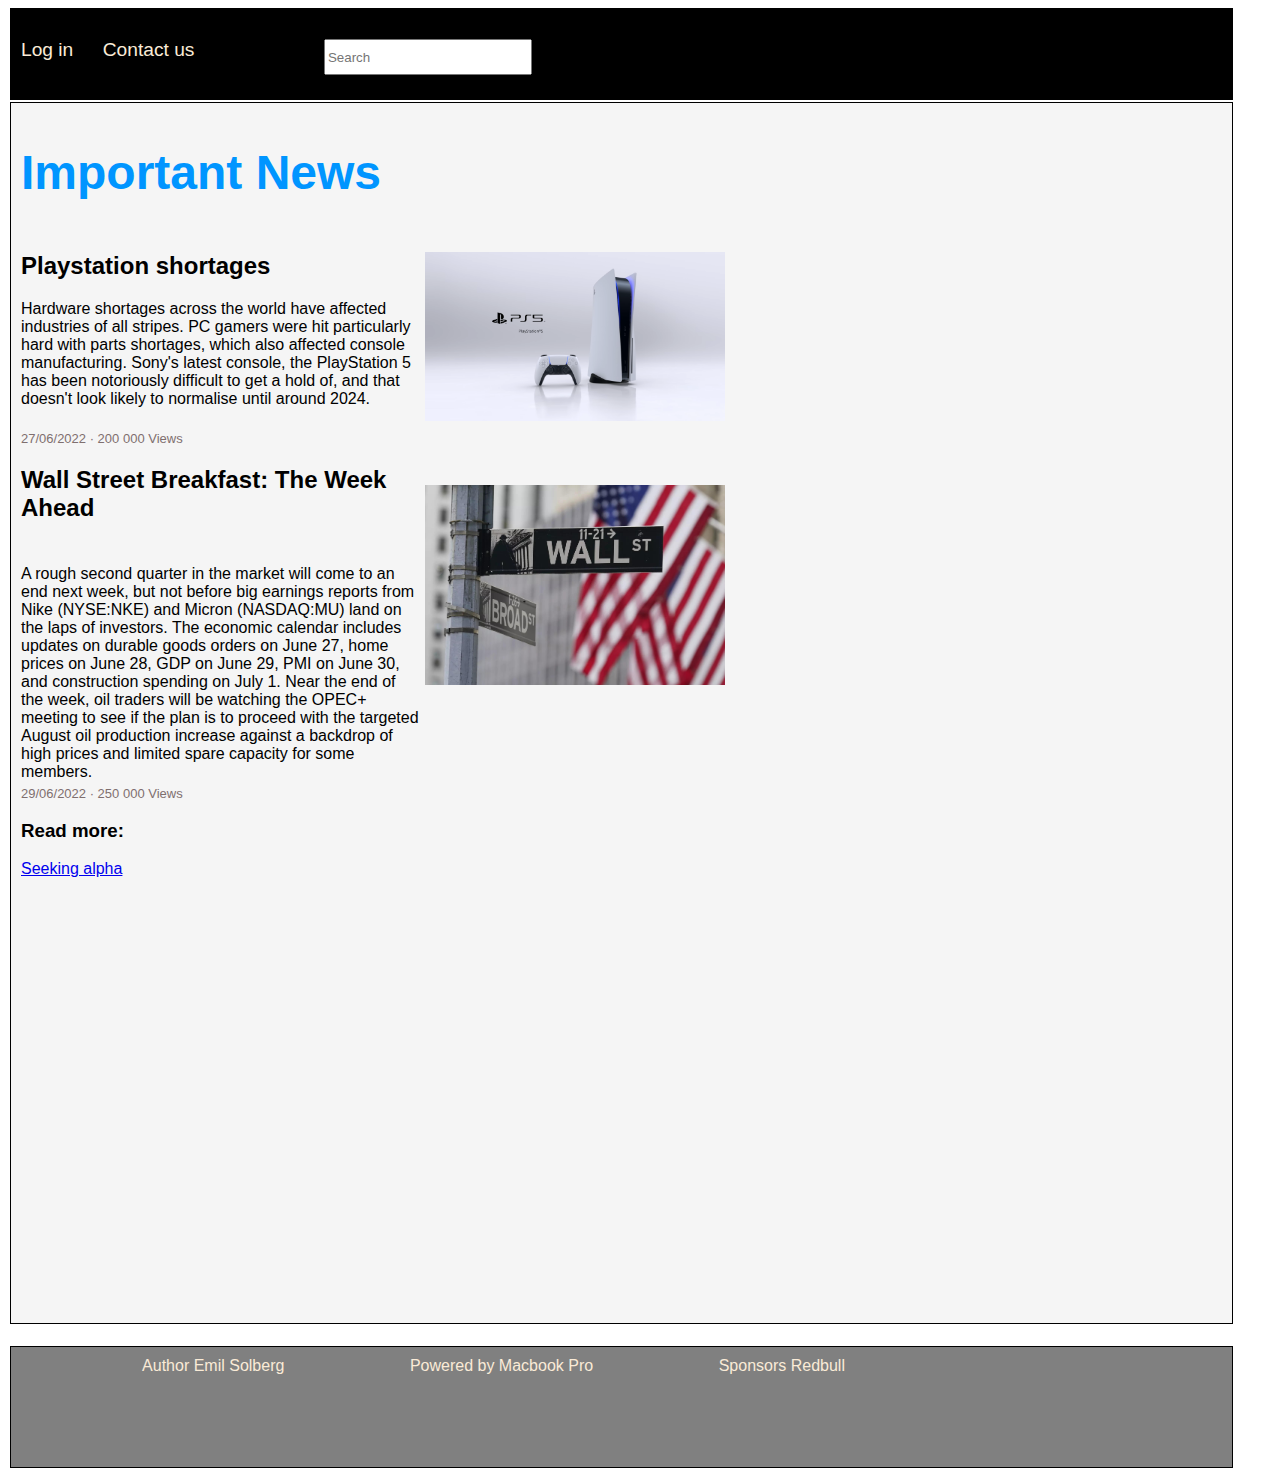
==== index.html @ 6e16cd2e "Add files via upload" ====
<!DOCTYPE html>
<html lang = "en">
    <head>
        <title>XYZ News</title>
        <link rel="stylesheet" href="styles.css">
    </head>
    <body>
        <header>
            <nav class = "navbar">
                
                <a class="navbartext" href="login.html">Log in</a>
                <a class="navbartext" href="contactform.html">Contact us</a>
                
                <input type="text" placeholder="Search" class="searchbar">    

                
                
            </nav>
            
        </header>
        <main>
            <div class="box">
                <h1>Important News</h1>
                <div class="articles">
                    <h2>Playstation shortages</h2>
                <p class="article">Hardware shortages across the world have affected industries of all stripes. 
                    PC gamers were hit particularly hard with parts shortages, which also affected console manufacturing. 
                    Sony's latest console, the PlayStation 5 has been notoriously difficult to get a hold of, and that doesn't look likely 
                    to normalise until around 2024.</p>
                <br/>
                <p class="article-info">
                    27/06/2022 	&middot; 200 000 Views

                    <h2>Wall Street Breakfast: The Week Ahead</h2>
                
                <br/>
                <p class="article">A rough second quarter in the market will come to an end next week,
                     but not before big earnings reports from Nike (NYSE:NKE) and Micron (NASDAQ:MU) land on the laps of investors. 
                     The economic calendar includes updates on durable goods orders on June 27, 
                     home prices on June 28, GDP on June 29, PMI on June 30, and construction spending on July 1. 
                     Near the end of the week, oil traders will be watching the OPEC+ meeting to see if the 
                     plan is to proceed with the targeted August oil production increase against a backdrop 
                     of high prices and limited spare capacity for some members.</p>

                <p class="article-info">
                    29/06/2022 	&middot; 250 000 Views
                </p>
                <h3>Read more:</h3>
                <a href="https://seekingalpha.com/article/4520399-wall-street-breakfast-week-ahead" target="_blank">Seeking alpha</a>
                </div>
                
               <div class="illustrations">
                <img id="ps5" src="ps5.png"> 
                
                
                <img id="wallstreet" src="wallstreet.png">    
               </div>
                
                 
            </div>
              
            
                 
            
        </div>
        </main>
        <br/>
        <footer class="footer">
            <span class="footersection">
                <a class="footertext">Author</a>
                <a class="footertext">Emil Solberg</a>
            
            <span class="footersection">
                <a class="footertext">Powered by</a>
                <a class="footertext">Macbook Pro</a>
            
            <span class="footersection">
                <a class="footertext">Sponsors</a>
                <a class="footertext">Redbull</a>
            
            
            
            
            
            
        
        
        </footer>
    </body>
</html>
---- styles.css ----
body {
    font-family: 'Arial';
}

h1 {
    color: rgb(0, 149, 255);
    font-size: 48px;
    font-weight: bolder;
   
}


.box {
    margin: 2px;
    border: 1px solid black;
    padding: 10px;
    width: 95%;
    height: 1200px;
    background-color: whitesmoke;
}

.navbar {
    margin: 2px;
    border: 1px solid black;
    padding: 10px;
    width: 95%;
    height: 50px;
    background-color: black;
    padding-top: 30px;
    
}

.navbartext {
    color: antiquewhite;
    font-size: larger;
    margin-right: 25px;
    text-decoration: none;
    display: inline-block;
}

.footer {
    margin: 2px;
    border: 1px solid black;
    padding: 10px;
    width: 95%;
    height: 100px;
    background-color: gray;
    
}

.footersection {
    margin: 10%;
    border: 1px;
    padding: 1px;
    width: 15%;
    height: 50px;
    
}

.footertext {
    color: antiquewhite;
    font-size: medium;
}

.submit {
    background-color: white;
    color: rgb(0, 149, 255);
    border-color: rgb(0, 149, 255);
    width: 100px;
    height: 36px;
    border-radius: 2px;
    cursor: pointer;
    border-style: solid;
    transition: background-color 0.5s,
    color 0.5s;
}

.submit:hover {
    background-color: rgb(0, 149, 255);
    color: #fff;
}

.submit:active {
    opacity: 0.7;
}

textarea {
    resize: none;
}

.article-info {
    margin-top: 0px;
    font-size: 13px;
    color: rgb(127, 111, 111);

}

.article {
    margin-bottom: 5px;
    margin-top: 5px;
}

.searchbar {
    margin-left: 100px;
    margin-bottom: 30px;
    height: 30px;
    display: inline-block;
    width: 200px;
    vertical-align: top;
}

#ps5 {
    display: inline-block;
    width: 300px;
    margin-bottom: 30%;
    margin-top: 10%;
}

#wallstreet {
    width: 300px;
}

.articles {
    display: inline-block;
    width: 400px;
}

.illustrations {
    display: inline-block;
    width: 200px;
    height: 700px;
    vertical-align: top;
}
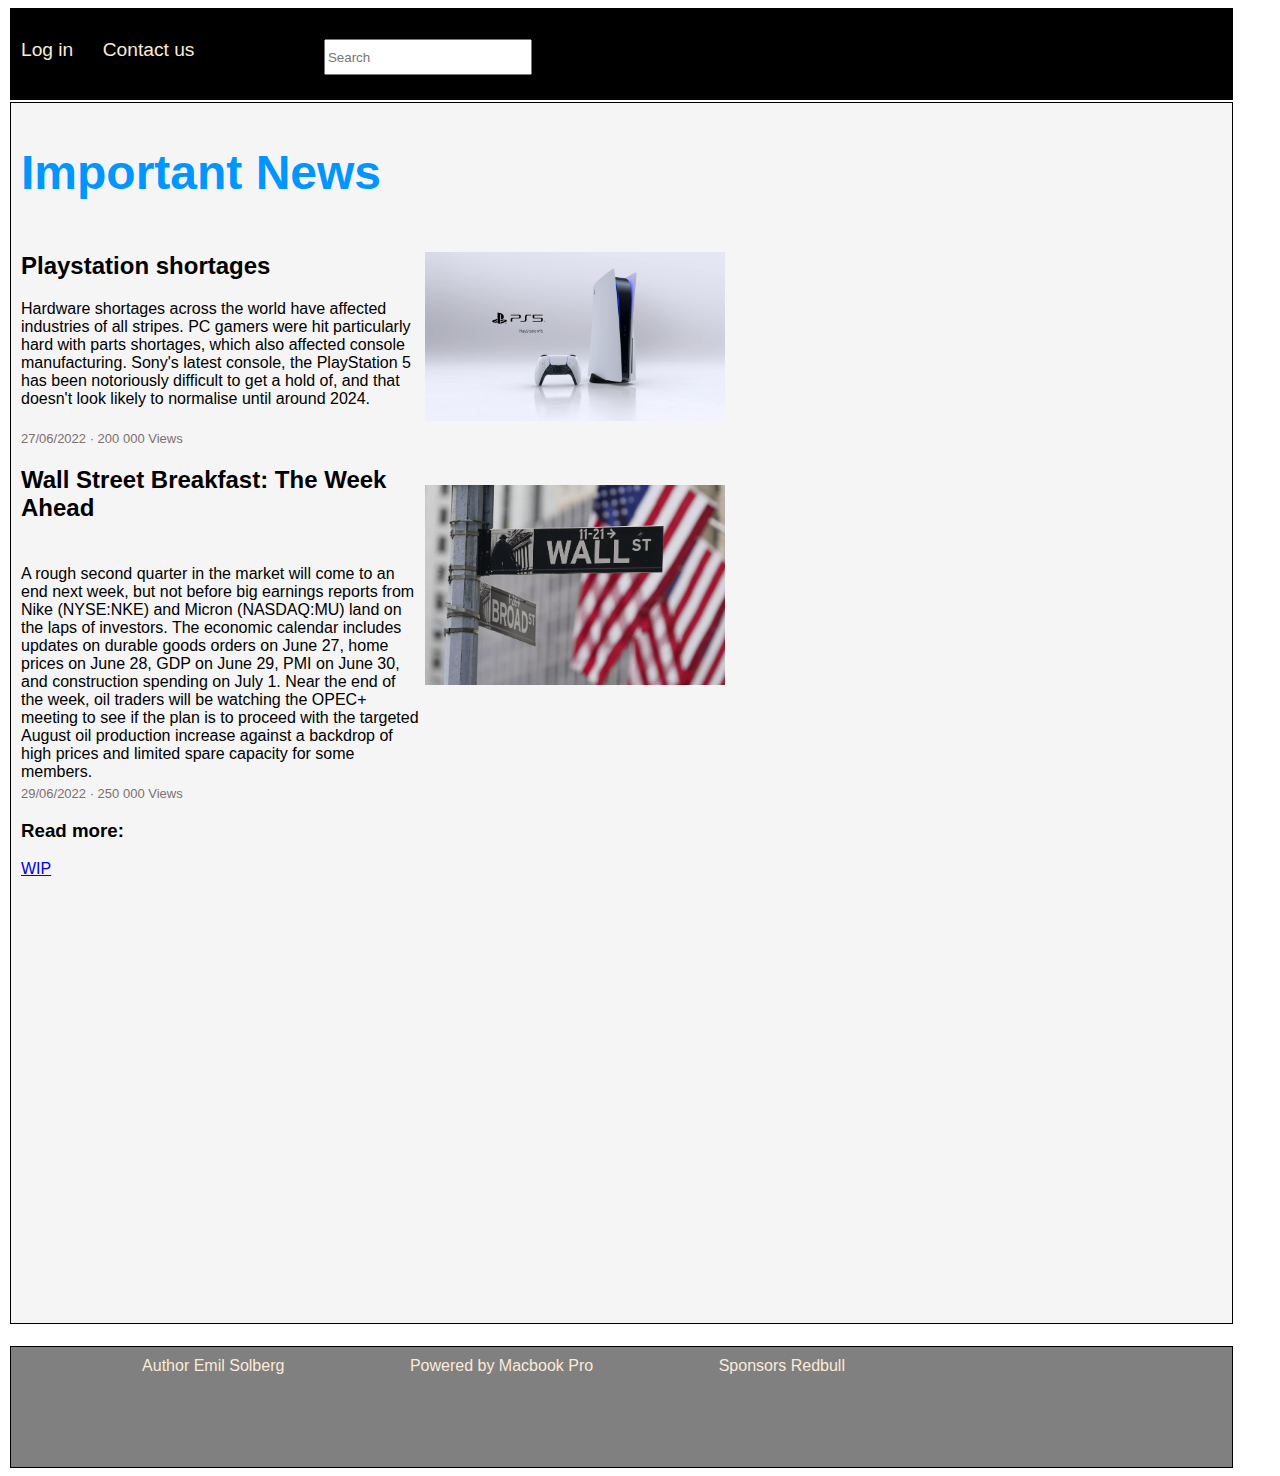
==== commit ad37e51d: "second commit" ====
--- a/index.html
+++ b/index.html
@@ -1,90 +1,90 @@
-<!DOCTYPE html>
-<html lang = "en">
-    <head>
-        <title>XYZ News</title>
-        <link rel="stylesheet" href="styles.css">
-    </head>
-    <body>
-        <header>
-            <nav class = "navbar">
-                
-                <a class="navbartext" href="login.html">Log in</a>
-                <a class="navbartext" href="contactform.html">Contact us</a>
-                
-                <input type="text" placeholder="Search" class="searchbar">    
-
-                
-                
-            </nav>
-            
-        </header>
-        <main>
-            <div class="box">
-                <h1>Important News</h1>
-                <div class="articles">
-                    <h2>Playstation shortages</h2>
-                <p class="article">Hardware shortages across the world have affected industries of all stripes. 
-                    PC gamers were hit particularly hard with parts shortages, which also affected console manufacturing. 
-                    Sony's latest console, the PlayStation 5 has been notoriously difficult to get a hold of, and that doesn't look likely 
-                    to normalise until around 2024.</p>
-                <br/>
-                <p class="article-info">
-                    27/06/2022 	&middot; 200 000 Views
-
-                    <h2>Wall Street Breakfast: The Week Ahead</h2>
-                
-                <br/>
-                <p class="article">A rough second quarter in the market will come to an end next week,
-                     but not before big earnings reports from Nike (NYSE:NKE) and Micron (NASDAQ:MU) land on the laps of investors. 
-                     The economic calendar includes updates on durable goods orders on June 27, 
-                     home prices on June 28, GDP on June 29, PMI on June 30, and construction spending on July 1. 
-                     Near the end of the week, oil traders will be watching the OPEC+ meeting to see if the 
-                     plan is to proceed with the targeted August oil production increase against a backdrop 
-                     of high prices and limited spare capacity for some members.</p>
-
-                <p class="article-info">
-                    29/06/2022 	&middot; 250 000 Views
-                </p>
-                <h3>Read more:</h3>
-                <a href="https://seekingalpha.com/article/4520399-wall-street-breakfast-week-ahead" target="_blank">Seeking alpha</a>
-                </div>
-                
-               <div class="illustrations">
-                <img id="ps5" src="ps5.png"> 
-                
-                
-                <img id="wallstreet" src="wallstreet.png">    
-               </div>
-                
-                 
-            </div>
-              
-            
-                 
-            
-        </div>
-        </main>
-        <br/>
-        <footer class="footer">
-            <span class="footersection">
-                <a class="footertext">Author</a>
-                <a class="footertext">Emil Solberg</a>
-            
-            <span class="footersection">
-                <a class="footertext">Powered by</a>
-                <a class="footertext">Macbook Pro</a>
-            
-            <span class="footersection">
-                <a class="footertext">Sponsors</a>
-                <a class="footertext">Redbull</a>
-            
-            
-            
-            
-            
-            
-        
-        
-        </footer>
-    </body>
+<!DOCTYPE html>
+<html lang = "en">
+    <head>
+        <title>XYZ News</title>
+        <link rel="stylesheet" href="styles.css">
+    </head>
+    <body>
+        <header>
+            <nav class = "navbar">
+                
+                <a class="navbartext" href="login.html">Log in</a>
+                <a class="navbartext" href="contactform.html">Contact us</a>
+                
+                <input type="text" placeholder="Search" class="searchbar">    
+
+                
+                
+            </nav>
+            
+        </header>
+        <main>
+            <div class="box">
+                <h1>Important News</h1>
+                <div class="articles">
+                    <h2>Playstation shortages</h2>
+                <p class="article">Hardware shortages across the world have affected industries of all stripes. 
+                    PC gamers were hit particularly hard with parts shortages, which also affected console manufacturing. 
+                    Sony's latest console, the PlayStation 5 has been notoriously difficult to get a hold of, and that doesn't look likely 
+                    to normalise until around 2024.</p>
+                <br/>
+                <p class="article-info">
+                    27/06/2022 	&middot; 200 000 Views
+
+                    <h2>Wall Street Breakfast: The Week Ahead</h2>
+                
+                <br/>
+                <p class="article">A rough second quarter in the market will come to an end next week,
+                     but not before big earnings reports from Nike (NYSE:NKE) and Micron (NASDAQ:MU) land on the laps of investors. 
+                     The economic calendar includes updates on durable goods orders on June 27, 
+                     home prices on June 28, GDP on June 29, PMI on June 30, and construction spending on July 1. 
+                     Near the end of the week, oil traders will be watching the OPEC+ meeting to see if the 
+                     plan is to proceed with the targeted August oil production increase against a backdrop 
+                     of high prices and limited spare capacity for some members.</p>
+
+                <p class="article-info">
+                    29/06/2022 	&middot; 250 000 Views
+                </p>
+                <h3>Read more:</h3>
+                <a href="vspace.html" target="_blank">WIP</a>
+                </div>
+                
+               <div class="illustrations">
+                <img id="ps5" src="ps5.png"> 
+                
+                
+                <img id="wallstreet" src="wallstreet.png">    
+               </div>
+                
+                 
+            </div>
+              
+            
+                 
+            
+        </div>
+        </main>
+        <br/>
+        <footer class="footer">
+            <span class="footersection">
+                <a class="footertext">Author</a>
+                <a class="footertext">Emil Solberg</a>
+            
+            <span class="footersection">
+                <a class="footertext">Powered by</a>
+                <a class="footertext">Macbook Pro</a>
+            
+            <span class="footersection">
+                <a class="footertext">Sponsors</a>
+                <a class="footertext">Redbull</a>
+            
+            
+            
+            
+            
+            
+        
+        
+        </footer>
+    </body>
 </html>--- a/styles.css
+++ b/styles.css
@@ -1,133 +1,133 @@
-body {
-    font-family: 'Arial';
-}
-
-h1 {
-    color: rgb(0, 149, 255);
-    font-size: 48px;
-    font-weight: bolder;
-   
-}
-
-
-.box {
-    margin: 2px;
-    border: 1px solid black;
-    padding: 10px;
-    width: 95%;
-    height: 1200px;
-    background-color: whitesmoke;
-}
-
-.navbar {
-    margin: 2px;
-    border: 1px solid black;
-    padding: 10px;
-    width: 95%;
-    height: 50px;
-    background-color: black;
-    padding-top: 30px;
-    
-}
-
-.navbartext {
-    color: antiquewhite;
-    font-size: larger;
-    margin-right: 25px;
-    text-decoration: none;
-    display: inline-block;
-}
-
-.footer {
-    margin: 2px;
-    border: 1px solid black;
-    padding: 10px;
-    width: 95%;
-    height: 100px;
-    background-color: gray;
-    
-}
-
-.footersection {
-    margin: 10%;
-    border: 1px;
-    padding: 1px;
-    width: 15%;
-    height: 50px;
-    
-}
-
-.footertext {
-    color: antiquewhite;
-    font-size: medium;
-}
-
-.submit {
-    background-color: white;
-    color: rgb(0, 149, 255);
-    border-color: rgb(0, 149, 255);
-    width: 100px;
-    height: 36px;
-    border-radius: 2px;
-    cursor: pointer;
-    border-style: solid;
-    transition: background-color 0.5s,
-    color 0.5s;
-}
-
-.submit:hover {
-    background-color: rgb(0, 149, 255);
-    color: #fff;
-}
-
-.submit:active {
-    opacity: 0.7;
-}
-
-textarea {
-    resize: none;
-}
-
-.article-info {
-    margin-top: 0px;
-    font-size: 13px;
-    color: rgb(127, 111, 111);
-
-}
-
-.article {
-    margin-bottom: 5px;
-    margin-top: 5px;
-}
-
-.searchbar {
-    margin-left: 100px;
-    margin-bottom: 30px;
-    height: 30px;
-    display: inline-block;
-    width: 200px;
-    vertical-align: top;
-}
-
-#ps5 {
-    display: inline-block;
-    width: 300px;
-    margin-bottom: 30%;
-    margin-top: 10%;
-}
-
-#wallstreet {
-    width: 300px;
-}
-
-.articles {
-    display: inline-block;
-    width: 400px;
-}
-
-.illustrations {
-    display: inline-block;
-    width: 200px;
-    height: 700px;
-    vertical-align: top;
+body {
+    font-family: 'Arial';
+}
+
+h1 {
+    color: rgb(0, 149, 255);
+    font-size: 48px;
+    font-weight: bolder;
+   
+}
+
+
+.box {
+    margin: 2px;
+    border: 1px solid black;
+    padding: 10px;
+    width: 95%;
+    height: 1200px;
+    background-color: whitesmoke;
+}
+
+.navbar {
+    margin: 2px;
+    border: 1px solid black;
+    padding: 10px;
+    width: 95%;
+    height: 50px;
+    background-color: black;
+    padding-top: 30px;
+    
+}
+
+.navbartext {
+    color: antiquewhite;
+    font-size: larger;
+    margin-right: 25px;
+    text-decoration: none;
+    display: inline-block;
+}
+
+.footer {
+    margin: 2px;
+    border: 1px solid black;
+    padding: 10px;
+    width: 95%;
+    height: 100px;
+    background-color: gray;
+    
+}
+
+.footersection {
+    margin: 10%;
+    border: 1px;
+    padding: 1px;
+    width: 15%;
+    height: 50px;
+    
+}
+
+.footertext {
+    color: antiquewhite;
+    font-size: medium;
+}
+
+.submit {
+    background-color: white;
+    color: rgb(0, 149, 255);
+    border-color: rgb(0, 149, 255);
+    width: 100px;
+    height: 36px;
+    border-radius: 2px;
+    cursor: pointer;
+    border-style: solid;
+    transition: background-color 0.5s,
+    color 0.5s;
+}
+
+.submit:hover {
+    background-color: rgb(0, 149, 255);
+    color: #fff;
+}
+
+.submit:active {
+    opacity: 0.7;
+}
+
+textarea {
+    resize: none;
+}
+
+.article-info {
+    margin-top: 0px;
+    font-size: 13px;
+    color: rgb(127, 111, 111);
+
+}
+
+.article {
+    margin-bottom: 5px;
+    margin-top: 5px;
+}
+
+.searchbar {
+    margin-left: 100px;
+    margin-bottom: 30px;
+    height: 30px;
+    display: inline-block;
+    width: 200px;
+    vertical-align: top;
+}
+
+#ps5 {
+    display: inline-block;
+    width: 300px;
+    margin-bottom: 30%;
+    margin-top: 10%;
+}
+
+#wallstreet {
+    width: 300px;
+}
+
+.articles {
+    display: inline-block;
+    width: 400px;
+}
+
+.illustrations {
+    display: inline-block;
+    width: 200px;
+    height: 700px;
+    vertical-align: top;
 }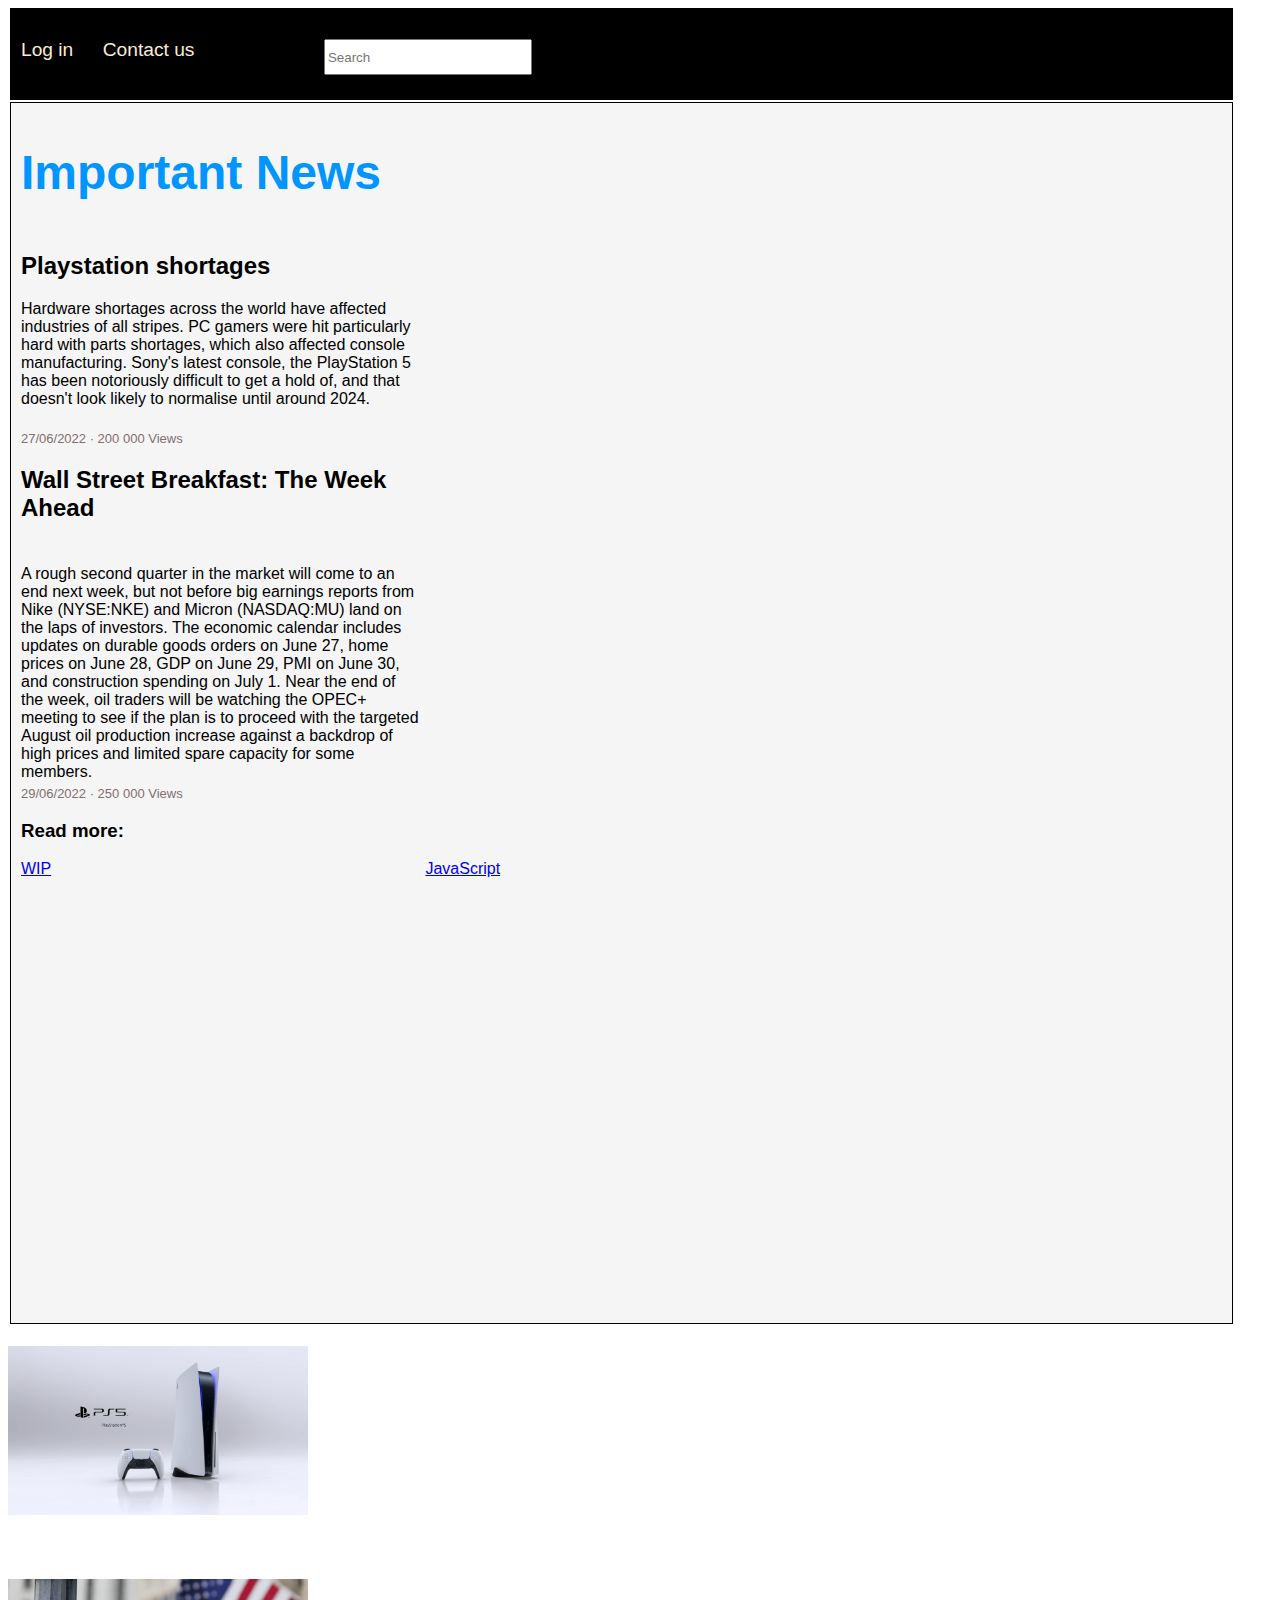
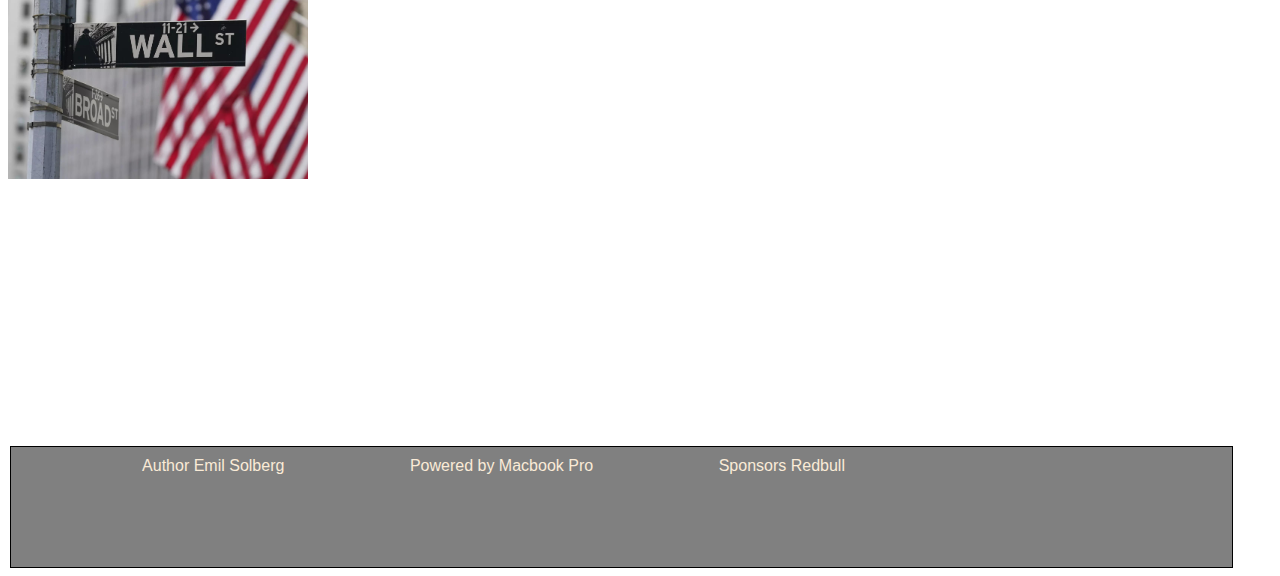
==== commit 813b4caa: "javascript calculator" ====
--- a/index.html
+++ b/index.html
@@ -48,6 +48,9 @@
                 <h3>Read more:</h3>
                 <a href="vspace.html" target="_blank">WIP</a>
                 </div>
+
+                <a href="/jstest/learnjs.html" target="_blank">JavaScript</a>
+                </div>
                 
                <div class="illustrations">
                 <img id="ps5" src="ps5.png"> 
